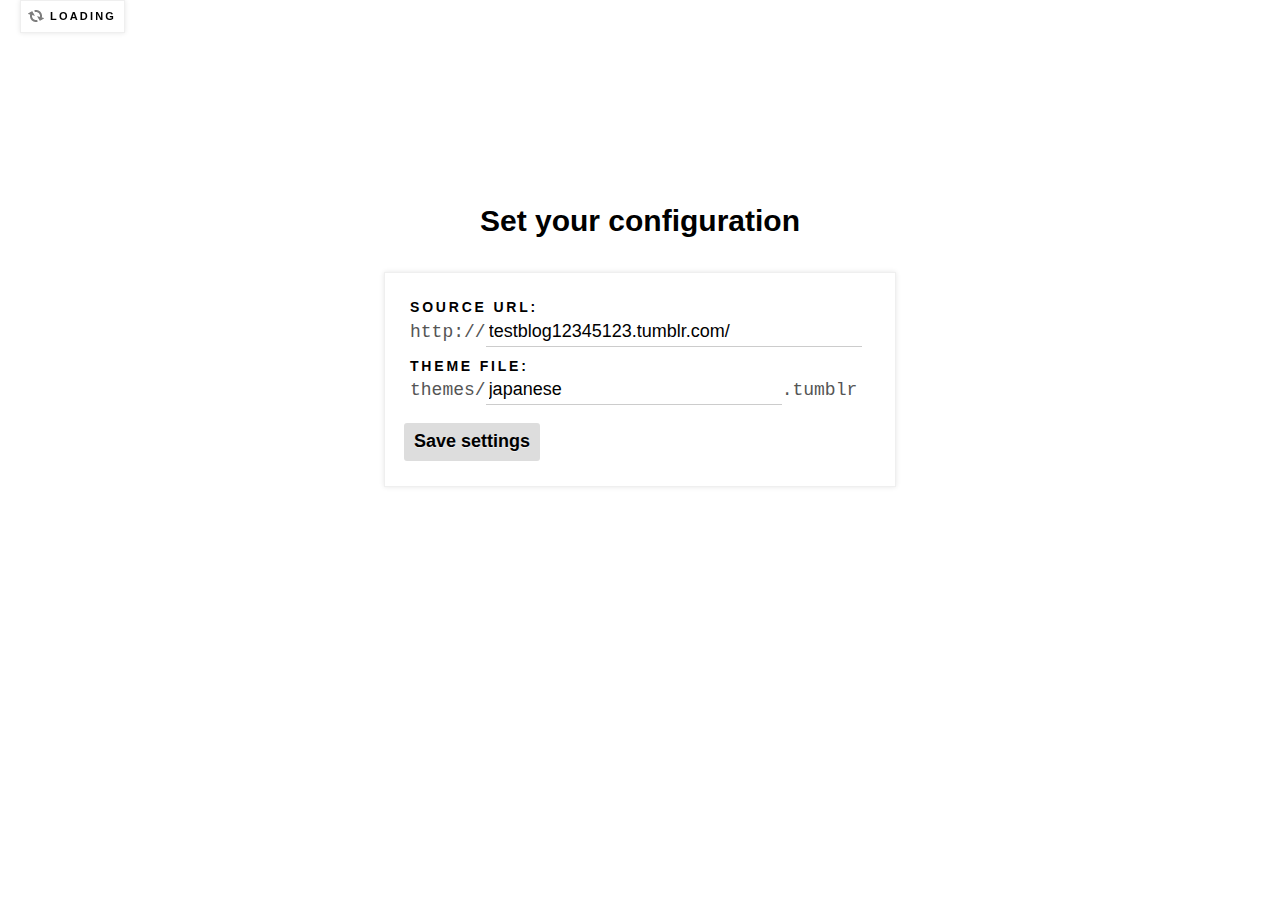
==== index.html @ 8b32079c "Adding backbone for tumblr Themes repository" ====
<!DOCTYPE html>
<html lang="en-au" class="tumblrthemr-start">
  <head>
    <title>Tumblr Themr</title>
    <link rel="stylesheet" href="app/stylesheets/tumblrthemr.css" type="text/css" media="screen"/>
    <meta http-equiv = "pragma" content = "no-cache" />
  </head>
  <body>
    <div id="tumblrthemr-target">
      <!-- Repeated in intro.tumblr -->
      <div id="tumblrthemr-intro">Set your configuration</div>
    </div>
    <div id="tumblrthemr-loading">Loading</div>
    <form id="tumblrthemr-config">
      <div id="tumblrthemr-error"></div>
      <label id="tumblrthemr-label-url">
        Source URL:
        <span>http://<input name="url" type="text" placeholder="tumblrthemr.tumblr.com" value="testblog12345123.tumblr.com/"/></span>
      </label>
      <label id="tumblrthemr-label-theme">
        Theme file:
        <span>themes/<input name="theme" type="text" placeholder="demo" value="japanese"/>.tumblr</span>
      </label>
      <button type="submit">Save settings</button>
      <div id="tumblrthemr-config-hide">or <a href="#hide-config" class="tumblrthemr">cancel</a></div>
    </form>
    <a href="#show-config" id="tumblrthemr-config-show" class="tumblrthemr">Show config</a>
    <script src="app/javascripts/tumblr-themr-1.0.min.js"></script>
  </body>
</html>
---- app/stylesheets/tumblrthemr.css ----
/* ---- TumblrThemr ------------------- */

#tumblrthemr-loading, #tumblrthemr-error, #tumblrthemr-config {
text-align: left !important
}


#tumblrthemr-loading {
  position: absolute;
}
body > #tumblrthemr-loading {
  background: #fff url(../images/spinner.gif) no-repeat 7px 7px;
  border: 1px #efefef solid;
  top: -30px;
  font: bold 11px/1.4 Helvetica, arial, verdana, sans-serif;
  letter-spacing: .2em;
  padding: 8px 8px 8px 29px;
  position: fixed;
  left: 20px;
  text-transform: uppercase;
  z-index: 99999;
  -moz-box-shadow:    rgba(0,0,0,.1) 0 0 5px;
  -webkit-box-shadow: rgba(0,0,0,.1) 0 0 5px;
  box-shadow:         rgba(0,0,0,.1) 0 0 5px; 
}

#tumblrthemr-error {
  background: #ffc;
  border: 1px #efef8e solid;
  display: none;
  color: #3c3c0d;
  font-size: 14px;
  font-weight: normal;
  letter-spacing: 0;
  margin: -20px -20px 15px;
  padding: 15px;
  text-transform: none;
}

#tumblrthemr-config {
  position: absolute;
}

body > #tumblrthemr-config {
  background: #fff;
  border: 1px #efefef solid;
  bottom: 0;
  display: none;
  font: bold 11px/1.4 Helvetica, arial, verdana, sans-serif;
  letter-spacing: .2em;
  padding: 20px;
  position: fixed;
  left: 20px;
  text-transform: uppercase;
  z-index: 99999;
  -moz-box-shadow:    rgba(0,0,0,.1) 0 0 5px;
  -webkit-box-shadow: rgba(0,0,0,.1) 0 0 5px;
  box-shadow:         rgba(0,0,0,.1) 0 0 5px; 
}
  #tumblrthemr-config label {
    display: block;
  }
  #tumblrthemr-config span {
    color: #555;
    display: block;
    font-family: "Andale Mono", "Menlo", "Monaco", courier, sans-serif;
    font-weight: normal;
    font-size: 12px;
    letter-spacing: 0;
    text-transform: none;
  }
  #tumblrthemr-config input {
    background: none;
    border: 0;
    border-bottom: 1px #ccc solid;
    font-size: 12px;
    padding: 3px 3px 4px;
  }
    #tumblrthemr-config input:focus {
      border-bottom: 1px #333 solid;
      outline: none;
    }
  #tumblrthemr-config button {
    background: #ddd;
    border: none;
    -webkit-border-radius: 3px;
    -moz-border-radius:    3px;
    border-radius:         3px;
    cursor: pointer;
    font: bold 12px/1.4 Helvetica, arial, verdana, sans-serif;
    margin: 14px 6px 0 -6px;
    padding: 5px 8px;
    text-shadow: rgba(255,255,255,.5) 0 1px 0;
  }
    #tumblrthemr-config button:hover {
      background: #bababa;
    }
  #tumblrthemr-config-hide {  
    display: inline;
    font-weight: normal !important;
    font-size: 12px;
    letter-spacing: 0;
    text-transform: none;
  }
    #tumblrthemr-config-hide a {
      color: #666;
      text-decoration: underline;
    }
  .tumblrthemr-start #tumblrthemr-config-hide {
    display: none;
  }
#tumblrthemr-label-url {
  margin-bottom: 10px;
}
  #tumblrthemr-label-url input {
    width: 270px;
  }
#tumblrthemr-label-theme input {
  width: 200px;
}

#tumblrthemr-intro {
  display: none;
  text-align: center;
  font: bold 30px/1.4 Helvetica, arial, verdana, sans-serif;
  text-shadow: rgba(255,255,255,.5) 0 1px 0;
  margin: 200px 0 30px;
}

#tumblrthemr-config-show {
  background: #fff;
  border: 1px #efefef solid;
  border-bottom: 0;
  bottom: 0;
  color: #111;
  font: bold 11px/1.4 Helvetica, arial, verdana, sans-serif;
  letter-spacing: .2em;
  left: 30px;
  padding: 8px 8px 8px;
  position: fixed;
  text-transform: uppercase;
  z-index: 99998;
  -moz-box-shadow:    rgba(0,0,0,.1) 0 0 5px;
  -webkit-box-shadow: rgba(0,0,0,.1) 0 0 5px;
  box-shadow:         rgba(0,0,0,.1) 0 0 5px;
}
  #tumblrthemr-config-show:hover {
    border-color: #666;
    text-decoration: none;
  }
  .tumblrthemr-start #tumblrthemr-config-show {
    display: none;
  }

/* ----- Start----------------------- */
  .tumblrthemr-start #tumblrthemr-intro {
    display: block;
  }

.tumblrthemr-start #tumblrthemr-config {
  font-size: 14px;
  margin: 0 auto;
  position: static;
  padding: 25px;
  width: 460px;
}
  .tumblrthemr-start #tumblrthemr-config span {
    font-size: 18px;
    letter-spacing: 0;
    text-transform: none;
  }
  .tumblrthemr-start #tumblrthemr-config input {
    font-size: 18px;
  }
  .tumblrthemr-start #tumblrthemr-config button {
    font-size: 18px;
    margin-top: 18px;
    padding: 6px 10px 7px;
  }
  .tumblrthemr-start  #tumblrthemr-label-url input {
    width: 370px;
  }
  .tumblrthemr-start  #tumblrthemr-label-theme input {
    width: 290px;
  }
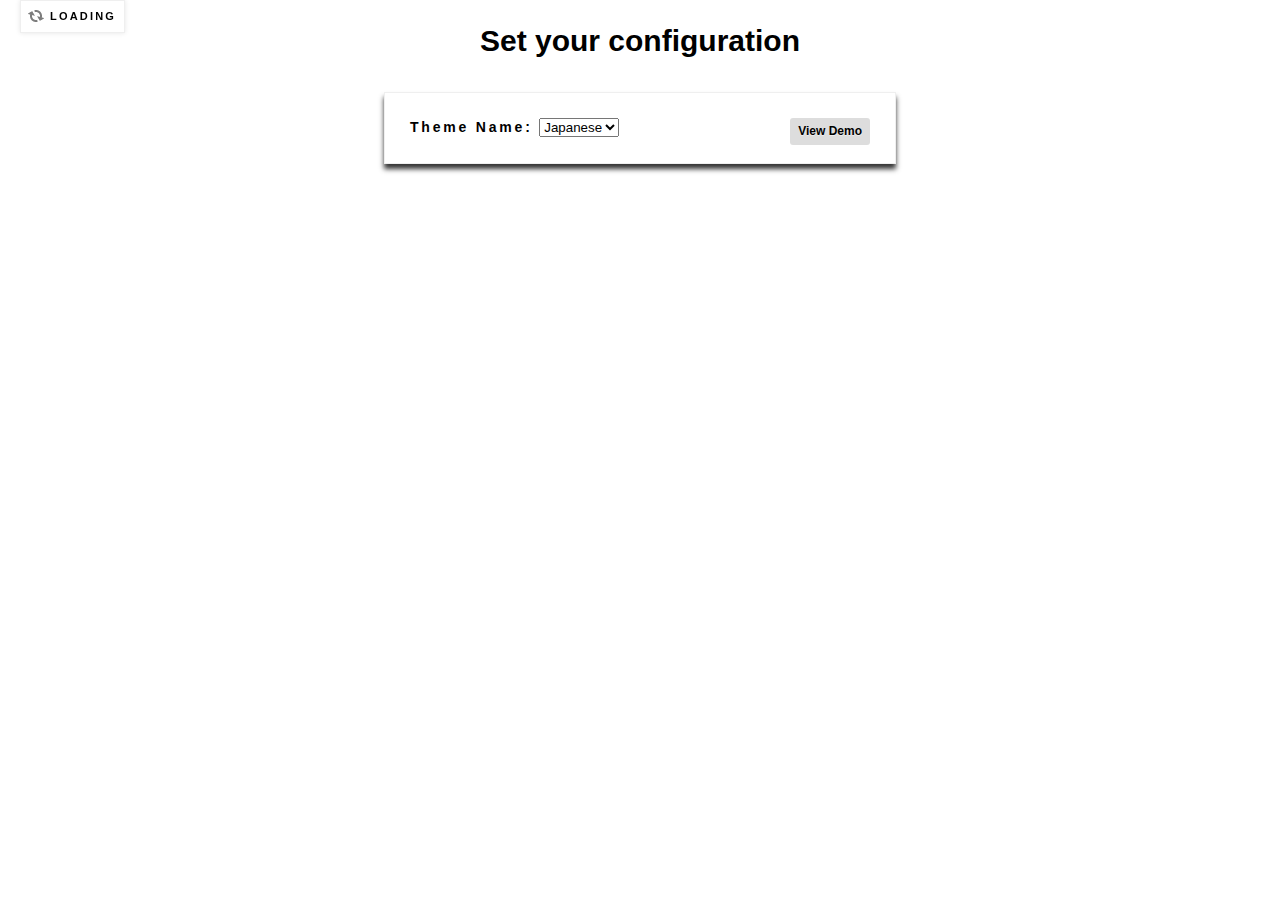
==== commit 13f54b3b: "Updating the themeing, Created a Page to view all the themes" ====
--- a/index.html
+++ b/index.html
@@ -7,24 +7,39 @@
   </head>
   <body>
     <div id="tumblrthemr-target">
-      <!-- Repeated in intro.tumblr -->
-      <div id="tumblrthemr-intro">Set your configuration</div>
+
     </div>
     <div id="tumblrthemr-loading">Loading</div>
     <form id="tumblrthemr-config">
       <div id="tumblrthemr-error"></div>
-      <label id="tumblrthemr-label-url">
+       <!--<label id="tumblrthemr-label-url">
         Source URL:
-        <span>http://<input name="url" type="text" placeholder="tumblrthemr.tumblr.com" value="testblog12345123.tumblr.com/"/></span>
+       <span>http://--><input name="url" type="hidden" placeholder="tumblrthemr.tumblr.com" value="testblog12345123.tumblr.com/"/><!--</span>
+      </label>-->
+      <label id="tumblrthemr-label-theme">
+        Theme Name:
+        <select class="js-theme-chooser">
+          <option value="japanese"> Japanese</option>
+          <option value="gif"> Gif</option>
+          <option value="butterfly"> Butterfly</option>
+        </select>
+        <input name="theme" type="hidden" value="japanese"class="js-theme-input"/>
       </label>
-      <label id="tumblrthemr-label-theme">
-        Theme file:
-        <span>themes/<input name="theme" type="text" placeholder="demo" value="japanese"/>.tumblr</span>
-      </label>
-      <button type="submit">Save settings</button>
-      <div id="tumblrthemr-config-hide">or <a href="#hide-config" class="tumblrthemr">cancel</a></div>
+      <button type="submit">View Demo</button>
+      <!--<div id="tumblrthemr-config-hide">or <a href="#hide-config" class="tumblrthemr">cancel</a></div>-->
     </form>
     <a href="#show-config" id="tumblrthemr-config-show" class="tumblrthemr">Show config</a>
+    <script src="http://code.jquery.com/jquery-1.8.2.min.js"></script>
     <script src="app/javascripts/tumblr-themr-1.0.min.js"></script>
+    <script>
+      $(document).ready(function(){
+        $('.js-theme-chooser').change(function(){
+          var theme = $(this).val();
+          console.log(theme);
+          $('.js-theme-input').val(theme);
+        });
+
+      });
+    </script>
   </body>
 </html>--- a/app/stylesheets/tumblrthemr.css
+++ b/app/stylesheets/tumblrthemr.css
@@ -39,6 +39,10 @@
 
 #tumblrthemr-config {
   position: absolute;
+  top: 0;
+  clear: both;
+  overflow: hidden;
+
 }
 
 body > #tumblrthemr-config {
@@ -49,13 +53,14 @@
   font: bold 11px/1.4 Helvetica, arial, verdana, sans-serif;
   letter-spacing: .2em;
   padding: 20px;
+  height: 20px;
   position: fixed;
-  left: 20px;
-  text-transform: uppercase;
+  left: 0;
+  display: block !important;
   z-index: 99999;
-  -moz-box-shadow:    rgba(0,0,0,.1) 0 0 5px;
-  -webkit-box-shadow: rgba(0,0,0,.1) 0 0 5px;
-  box-shadow:         rgba(0,0,0,.1) 0 0 5px; 
+  -moz-box-shadow:    rgba(0,0,0,.8) 0 5px 5px;
+  -webkit-box-shadow: rgba(0,0,0,.8) 0 5px 5px;
+  box-shadow:         rgba(0,0,0,.8) 0 5px 5px; 
 }
   #tumblrthemr-config label {
     display: block;
@@ -75,6 +80,7 @@
     border-bottom: 1px #ccc solid;
     font-size: 12px;
     padding: 3px 3px 4px;
+
   }
     #tumblrthemr-config input:focus {
       border-bottom: 1px #333 solid;
@@ -88,9 +94,9 @@
     border-radius:         3px;
     cursor: pointer;
     font: bold 12px/1.4 Helvetica, arial, verdana, sans-serif;
-    margin: 14px 6px 0 -6px;
     padding: 5px 8px;
     text-shadow: rgba(255,255,255,.5) 0 1px 0;
+    float: right;
   }
     #tumblrthemr-config button:hover {
       background: #bababa;
@@ -115,6 +121,9 @@
   #tumblrthemr-label-url input {
     width: 270px;
   }
+#tumblrthemr-label-theme{
+  float: left;
+}
 #tumblrthemr-label-theme input {
   width: 200px;
 }
@@ -124,7 +133,7 @@
   text-align: center;
   font: bold 30px/1.4 Helvetica, arial, verdana, sans-serif;
   text-shadow: rgba(255,255,255,.5) 0 1px 0;
-  margin: 200px 0 30px;
+  margin: 20px 0 30px;
 }
 
 #tumblrthemr-config-show {
@@ -172,11 +181,7 @@
   .tumblrthemr-start #tumblrthemr-config input {
     font-size: 18px;
   }
-  .tumblrthemr-start #tumblrthemr-config button {
-    font-size: 18px;
-    margin-top: 18px;
-    padding: 6px 10px 7px;
-  }
+  
   .tumblrthemr-start  #tumblrthemr-label-url input {
     width: 370px;
   }
